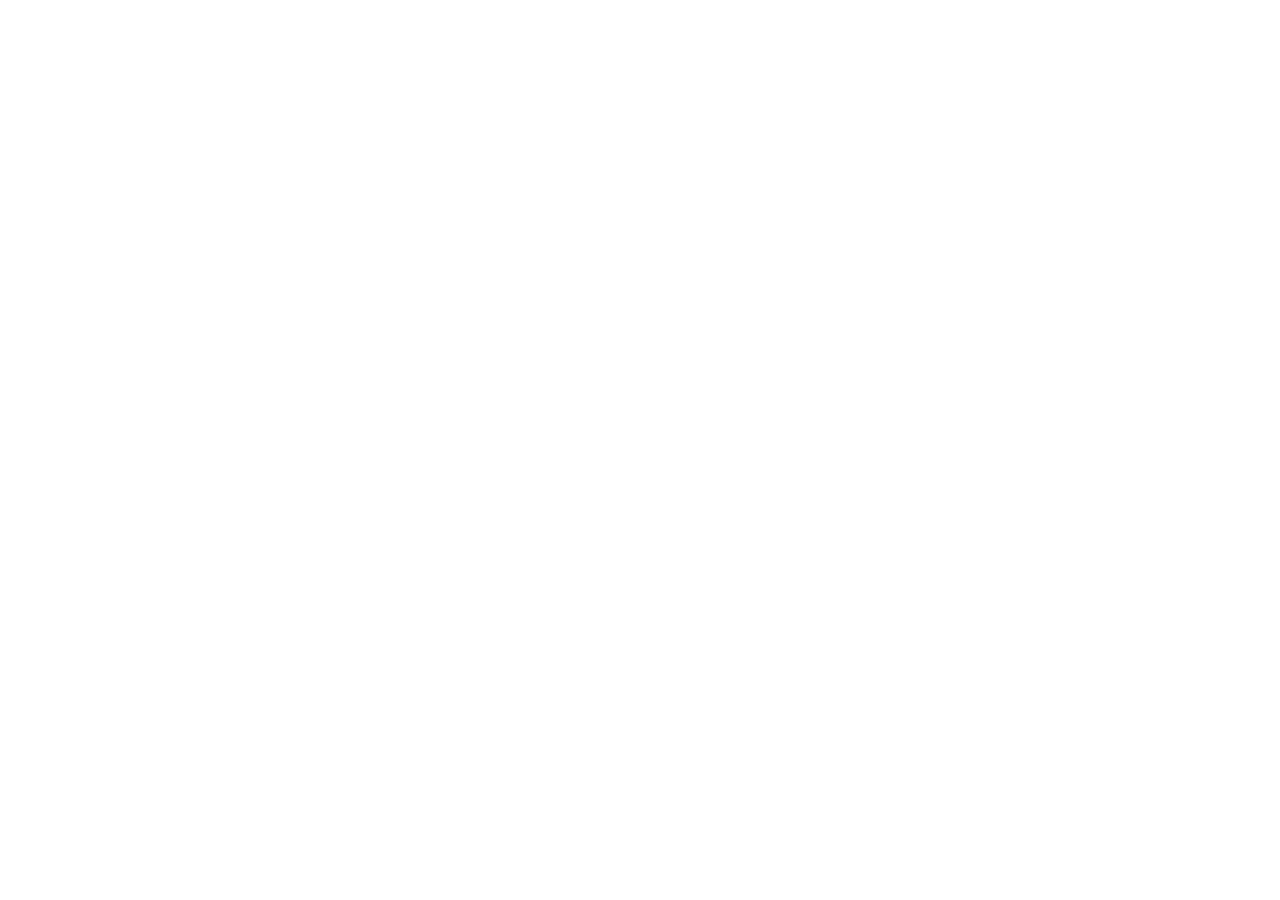
==== script.html @ db994740 ".." ====
<!DOCTYPE html>
<html lange="pt-br">
    <head>
        <meta charset="UTF-8">
        <META NAME="VIEWPORT" CONTENT="WIDHT=DEVICE-WIDTH, INTIAL-SCALE=1,0">
            <TITLE>>metas do seu ano de 2026</TITLE>
            <link rel="stylesheet" href="stily.css">
            </head>
            
            </body
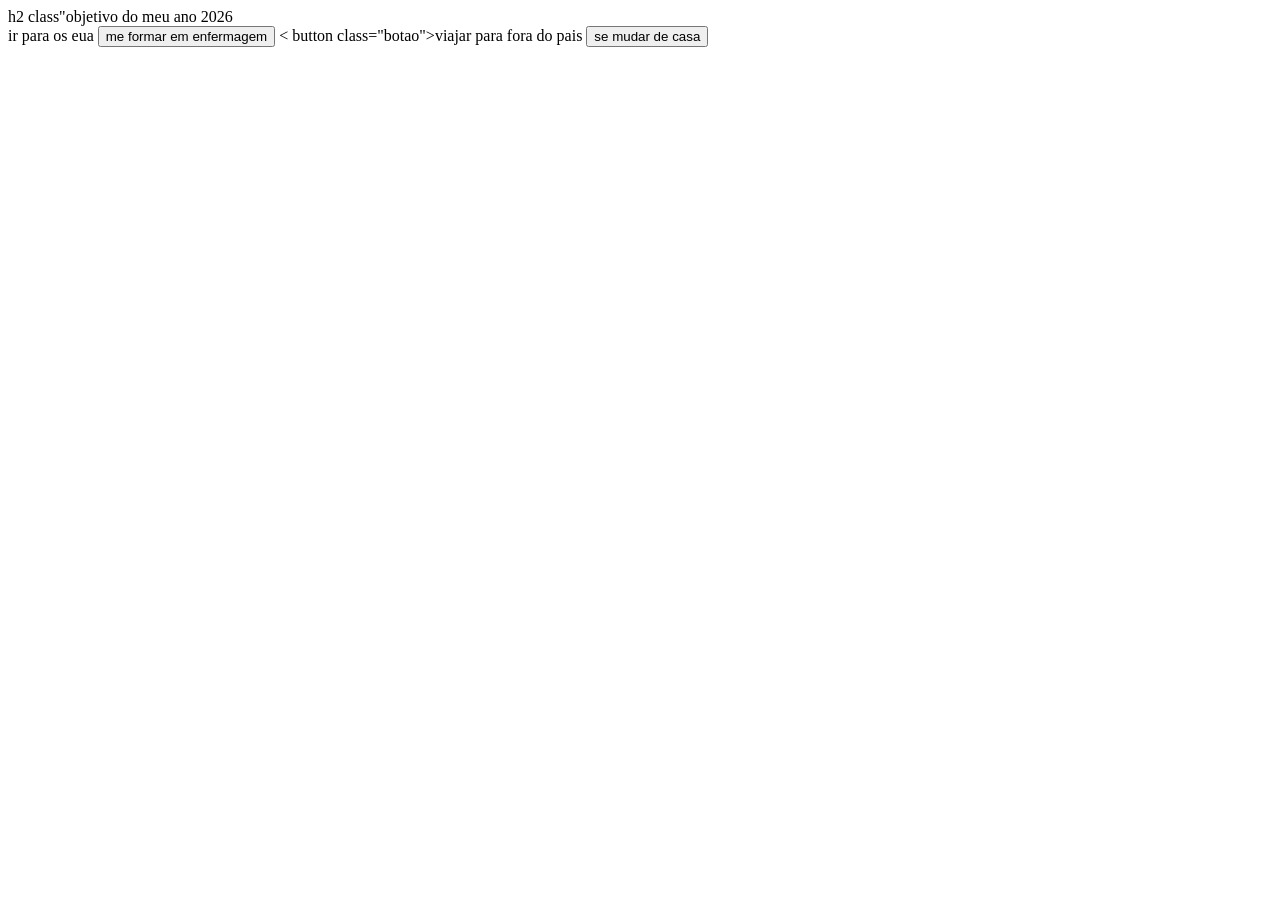
==== commit 96fbbb59: ".." ====
--- a/script.html
+++ b/script.html
@@ -1,5 +1,5 @@
 <!DOCTYPE html>
-<html lange="pt-br">
+<html lang="pt-br">
     <head>
         <meta charset="UTF-8">
         <META NAME="VIEWPORT" CONTENT="WIDHT=DEVICE-WIDTH, INTIAL-SCALE=1,0">
@@ -7,4 +7,19 @@
             <link rel="stylesheet" href="stily.css">
             </head>
             
-            </body+            </body
+<seption class=conteudo-principal">
+    h2 class"<titulo-principal>objetivo do meu ano 2026</h2>
+     <div class="conteudo">
+        <div class="botoes"
+        <button class="botao"> ir para os eua</button>
+        <button class="botao">me formar em enfermagem</button>
+         < button class="botao">viajar para fora do pais</button>
+         <button class="botao">se mudar de casa</button>
+ 
+        </selection>
+    </div>
+
+     <div class=abas"
+    <body
+    </html>   
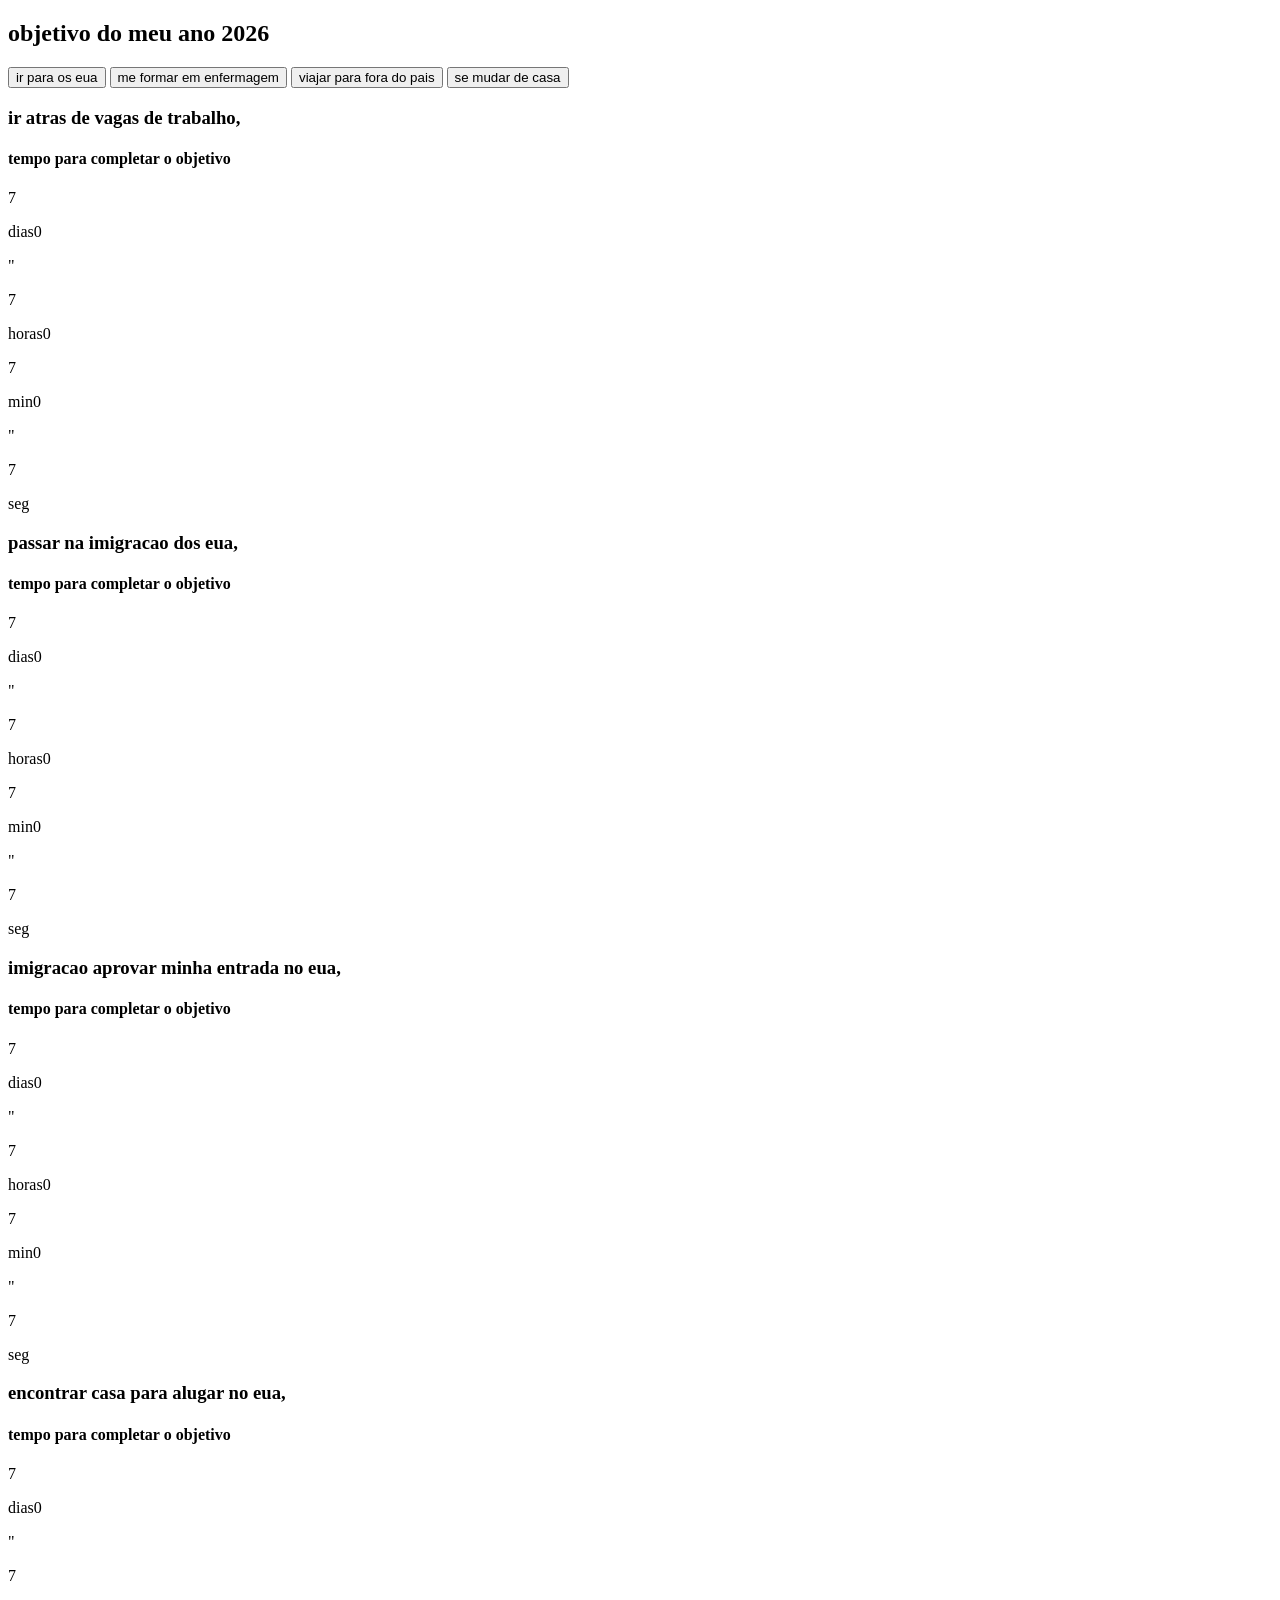
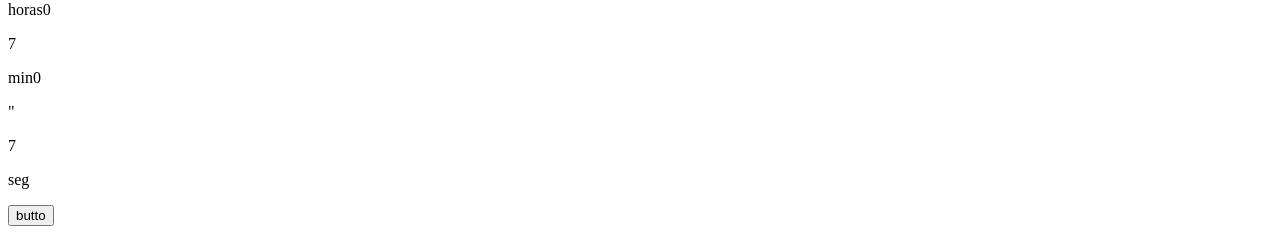
==== commit 09ab1e43: "acabei" ====
--- a/script.html
+++ b/script.html
@@ -7,19 +7,102 @@
             <link rel="stylesheet" href="stily.css">
             </head>
             
-            </body
-<seption class=conteudo-principal">
-    h2 class"<titulo-principal>objetivo do meu ano 2026</h2>
+            <body>
+<section class="conteudo-principal">
+    <h2 class="titulo-principa">objetivo do meu ano 2026</h2>
      <div class="conteudo">
-        <div class="botoes"
+        <div class="botoes">
         <button class="botao"> ir para os eua</button>
         <button class="botao">me formar em enfermagem</button>
-         < button class="botao">viajar para fora do pais</button>
+         <button class="botao">viajar para fora do pais</button>
          <button class="botao">se mudar de casa</button>
  
-        </selection>
     </div>
+ <div class="abas-textos">
+    <div class="aba-conteudo ativo">
+     <h3 class="aba-conteudo-titulo-principal">ir atras de vagas de trabalho,</h3>
+     <h4 class="conteudo-titulo-secundari0">tempo para completar o objetivo</h4>
+     <div class="contador">
+    <p class="contador-digito-numero" id="dias0">7</p>
+    <p class="contador-digito-texto">dias0</p>
+    </div>
+"    <div class="contador">
+    <p class="contador-digito-numero" id="horas0">7</p>
+    <p class="contador-digito-texto">horas0</p>
+    </div>
+    <div class="contador">
+    <p class="contador-digito-numero" id="min0">7</p>
+    <p class="contador-digito-texto">min0</p>
+    </div>
+"    <div class="contador">
+    <p class="contador-digito-numero" id="seg0">7</p>
+    <p class="contador-digito-texto">seg</p>
+    </div>
+    </div>
+    <div class="aba-conteudo">
+     <h3 class="aba-conteudo-titulo-principal"> passar na imigracao dos eua,</h3>
+     <h4 class="conteudo-titulo-secundari0">tempo para completar o objetivo</h4>
+     <div class="contador">
+    <p class="contador-digito-numero" id="dias0">7</p>
+    <p class="contador-digito-texto">dias0</p>
+    </div>
+"    <div class="contador">
+    <p class="contador-digito-numero" id="horas0">7</p>
+    <p class="contador-digito-texto">horas0</p>
+    </div>
+    <div class="contador">
+    <p class="contador-digito-numero" id="min0">7</p>
+    <p class="contador-digito-texto">min0</p>
+    </div>
+"    <div class="contador">
+    <p class="contador-digito-numero" id="seg0">7</p>
+    <p class="contador-digito-texto">seg</p>
+    </div>
+    </div>
+    <div class="aba-conteudo">
+     <h3 class="aba-conteudo-titulo-principal">imigracao aprovar minha entrada no eua,</h3>
+     <h4 class="conteudo-titulo-secundari0">tempo para completar o objetivo</h4>
+     <div class="contador">
+    <p class="contador-digito-numero" id="dias0">7</p>
+    <p class="contador-digito-texto">dias0</p>
+    </div>
+"    <div class="contador">
+    <p class="contador-digito-numero" id="horas0">7</p>
+    <p class="contador-digito-texto">horas0</p>
+    </div>
+    <div class="contador">
+    <p class="contador-digito-numero" id="min0">7</p>
+    <p class="contador-digito-texto">min0</p>
+    </div>
+"    <div class="contador">
+    <p class="contador-digito-numero" id="seg0">7</p>
+    <p class="contador-digito-texto">seg</p>
+    </div>
+    </div>
+    <div class="aba-conteudo">
+     <h3 class="aba-conteudo-titulo-principal"> encontrar casa para alugar no eua,</h3>
+     <h4 class="conteudo-titulo-secundari0">tempo para completar o objetivo</h4>
+     <div class="contador">
+    <p class="contador-digito-numero" id="dias0">7</p>
+    <p class="contador-digito-texto">dias0</p>
+    </div>
+"    <div class="contador">
+    <p class="contador-digito-numero" id="horas0">7</p>
+    <p class="contador-digito-texto">horas0</p>
+    </div>
+    <div class="contador">
+    <p class="contador-digito-numero" id="min0">7</p>
+    <p class="contador-digito-texto">min0</p>
+    </div>
+"    <div class="contador">
+    <p class="contador-digito-numero" id="seg0">7</p>
+    <p class="contador-digito-texto">seg</p>
+    </div>
+    </div>
+ </div>
+     </div>
+</selection>
+</body>
+</html>
+               <button class="botao">butto
 
-     <div class=abas"
-    <body
-    </html>   
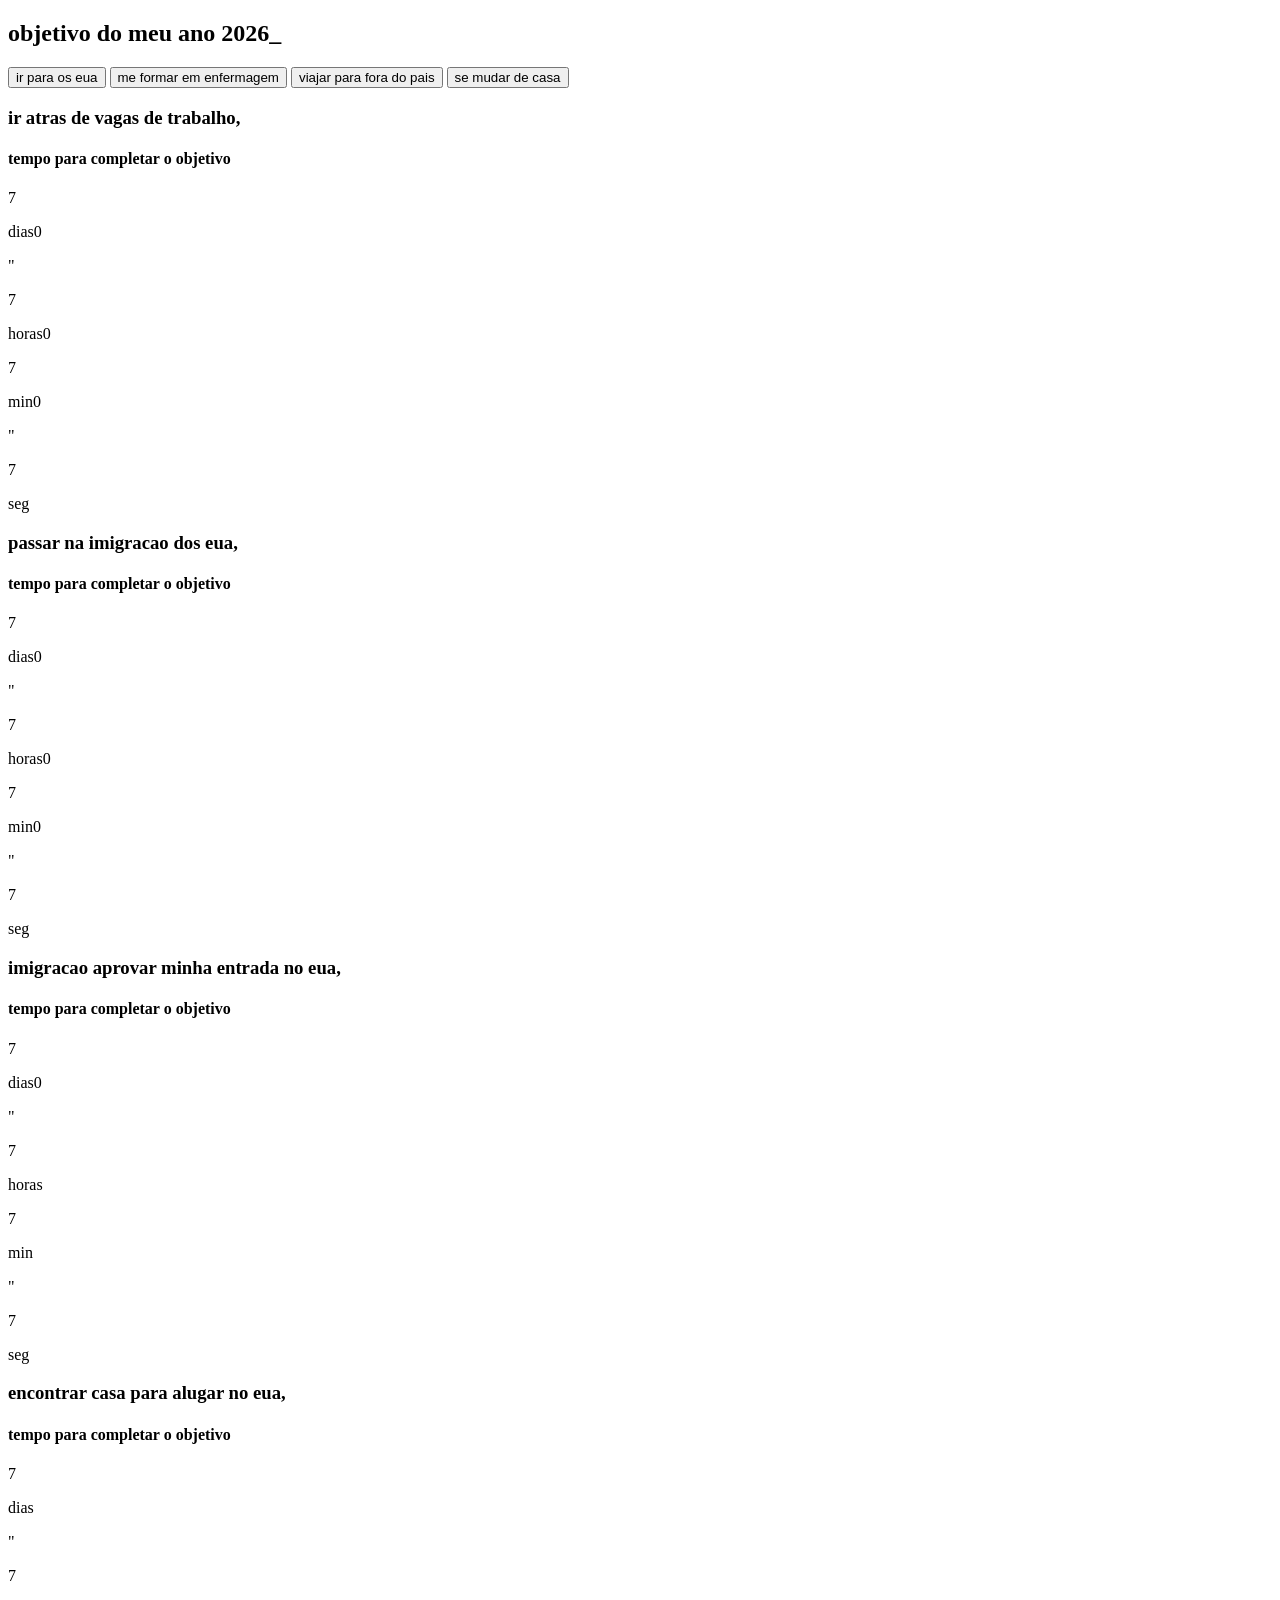
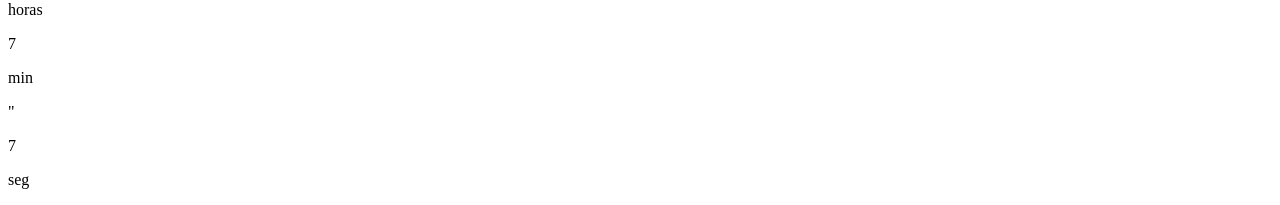
==== commit 78e96907: "terminei" ====
--- a/script.html
+++ b/script.html
@@ -2,17 +2,18 @@
 <html lang="pt-br">
     <head>
         <meta charset="UTF-8">
-        <META NAME="VIEWPORT" CONTENT="WIDHT=DEVICE-WIDTH, INTIAL-SCALE=1,0">
+        <META NAME="VIEWPORT" CONTENT="WIDHT=DEVICE-WIDTH, INiTIAL-SCALE=1,0">
             <TITLE>>metas do seu ano de 2026</TITLE>
             <link rel="stylesheet" href="stily.css">
             </head>
             
             <body>
 <section class="conteudo-principal">
-    <h2 class="titulo-principa">objetivo do meu ano 2026</h2>
+    <h2 class="titulo-principa">objetivo do meu ano 2026<span>_</span></h2>
      <div class="conteudo">
+        <!--botoes-->
         <div class="botoes">
-        <button class="botao"> ir para os eua</button>
+        <button class="botao ativo"> ir para os eua</button>
         <button class="botao">me formar em enfermagem</button>
          <button class="botao">viajar para fora do pais</button>
          <button class="botao">se mudar de casa</button>
@@ -26,83 +27,90 @@
     <p class="contador-digito-numero" id="dias0">7</p>
     <p class="contador-digito-texto">dias0</p>
     </div>
-"    <div class="contador">
+"    <div class="contador-digito">
     <p class="contador-digito-numero" id="horas0">7</p>
     <p class="contador-digito-texto">horas0</p>
     </div>
-    <div class="contador">
+    <div class="contador-digito">
     <p class="contador-digito-numero" id="min0">7</p>
     <p class="contador-digito-texto">min0</p>
     </div>
-"    <div class="contador">
+"    <div class="contador-digito">
     <p class="contador-digito-numero" id="seg0">7</p>
     <p class="contador-digito-texto">seg</p>
     </div>
     </div>
+     </div>
     <div class="aba-conteudo">
      <h3 class="aba-conteudo-titulo-principal"> passar na imigracao dos eua,</h3>
      <h4 class="conteudo-titulo-secundari0">tempo para completar o objetivo</h4>
      <div class="contador">
+         <div class="contador-digito">
     <p class="contador-digito-numero" id="dias0">7</p>
     <p class="contador-digito-texto">dias0</p>
     </div>
-"    <div class="contador">
+"    <div class="contador-digito">
     <p class="contador-digito-numero" id="horas0">7</p>
     <p class="contador-digito-texto">horas0</p>
     </div>
-    <div class="contador">
+    <div class="contador-digito">
     <p class="contador-digito-numero" id="min0">7</p>
     <p class="contador-digito-texto">min0</p>
     </div>
-"    <div class="contador">
+"    <div class="contador-digito">
     <p class="contador-digito-numero" id="seg0">7</p>
     <p class="contador-digito-texto">seg</p>
+    </div>
     </div>
     </div>
     <div class="aba-conteudo">
      <h3 class="aba-conteudo-titulo-principal">imigracao aprovar minha entrada no eua,</h3>
      <h4 class="conteudo-titulo-secundari0">tempo para completar o objetivo</h4>
      <div class="contador">
+         <div class="contador-digito">
     <p class="contador-digito-numero" id="dias0">7</p>
     <p class="contador-digito-texto">dias0</p>
     </div>
-"    <div class="contador">
-    <p class="contador-digito-numero" id="horas0">7</p>
-    <p class="contador-digito-texto">horas0</p>
+"    <div class="contador-digito">
+    <p class="contador-digito-numero" id="horas2">7</p>
+    <p class="contador-digito-texto">horas</p>
     </div>
-    <div class="contador">
-    <p class="contador-digito-numero" id="min0">7</p>
-    <p class="contador-digito-texto">min0</p>
+    <div class="contador-digito">
+    <p class="contador-digito-numero" id="min2">7</p>
+    <p class="contador-digito-texto">min</p>
     </div>
-"    <div class="contador">
-    <p class="contador-digito-numero" id="seg0">7</p>
+"    <div class="contador-digito">
+    <p class="contador-digito-numero" id="seg2">7</p>
     <p class="contador-digito-texto">seg</p>
+    </div>
     </div>
     </div>
     <div class="aba-conteudo">
      <h3 class="aba-conteudo-titulo-principal"> encontrar casa para alugar no eua,</h3>
      <h4 class="conteudo-titulo-secundari0">tempo para completar o objetivo</h4>
      <div class="contador">
-    <p class="contador-digito-numero" id="dias0">7</p>
-    <p class="contador-digito-texto">dias0</p>
+        <div class="contador-digito">
+    <p class="contador-digito-numero" id="dias3">7</p>
+    <p class="contador-digito-texto">dias</p>
     </div>
-"    <div class="contador">
-    <p class="contador-digito-numero" id="horas0">7</p>
-    <p class="contador-digito-texto">horas0</p>
+"    <div class="contador-digito">
+    <p class="contador-digito-numero" id="horas3">7</p>
+    <p class="contador-digito-texto">horas</p>
     </div>
-    <div class="contador">
-    <p class="contador-digito-numero" id="min0">7</p>
-    <p class="contador-digito-texto">min0</p>
+    <div class="contador-digito">
+    <p class="contador-digito-numero" id="min3">7</p>
+    <p class="contador-digito-texto">min</p>
     </div>
-"    <div class="contador">
-    <p class="contador-digito-numero" id="seg0">7</p>
+"    <div class="contador-digito">
+    <p class="contador-digito-numero" id="seg3">7</p>
     <p class="contador-digito-texto">seg</p>
     </div>
     </div>
  </div>
-     </div>
-</selection>
+  </div>
+</section>
+<script src="main.js"><</script>
 </body>
 </html>
-               <button class="botao">butto
+               
 
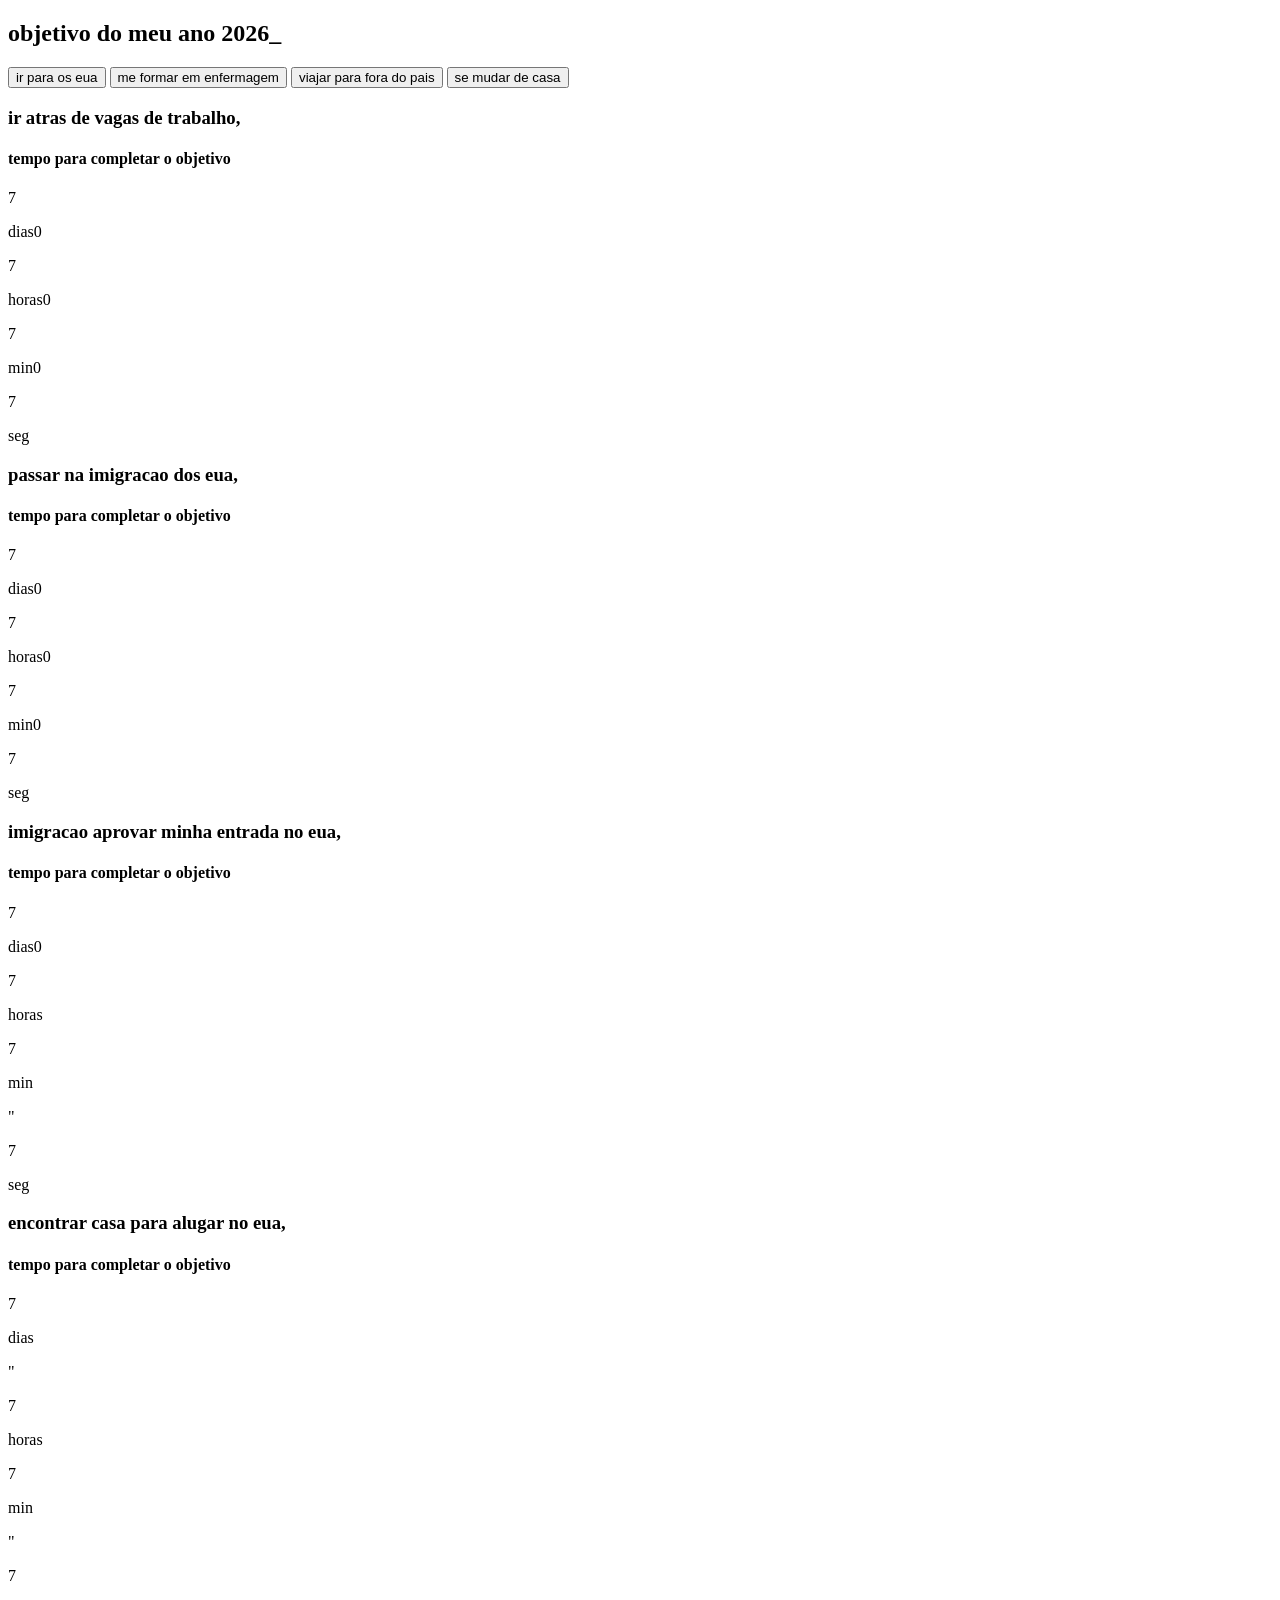
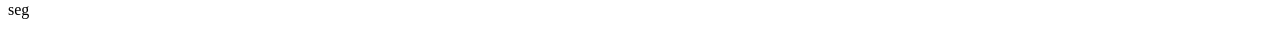
==== commit bb26753c: "11" ====
--- a/script.html
+++ b/script.html
@@ -27,7 +27,7 @@
     <p class="contador-digito-numero" id="dias0">7</p>
     <p class="contador-digito-texto">dias0</p>
     </div>
-"    <div class="contador-digito">
+   <div class="contador-digito">
     <p class="contador-digito-numero" id="horas0">7</p>
     <p class="contador-digito-texto">horas0</p>
     </div>
@@ -35,7 +35,7 @@
     <p class="contador-digito-numero" id="min0">7</p>
     <p class="contador-digito-texto">min0</p>
     </div>
-"    <div class="contador-digito">
+    <div class="contador-digito">
     <p class="contador-digito-numero" id="seg0">7</p>
     <p class="contador-digito-texto">seg</p>
     </div>
@@ -49,7 +49,7 @@
     <p class="contador-digito-numero" id="dias0">7</p>
     <p class="contador-digito-texto">dias0</p>
     </div>
-"    <div class="contador-digito">
+   <div class="contador-digito">
     <p class="contador-digito-numero" id="horas0">7</p>
     <p class="contador-digito-texto">horas0</p>
     </div>
@@ -57,7 +57,7 @@
     <p class="contador-digito-numero" id="min0">7</p>
     <p class="contador-digito-texto">min0</p>
     </div>
-"    <div class="contador-digito">
+    <div class="contador-digito">
     <p class="contador-digito-numero" id="seg0">7</p>
     <p class="contador-digito-texto">seg</p>
     </div>
@@ -71,7 +71,7 @@
     <p class="contador-digito-numero" id="dias0">7</p>
     <p class="contador-digito-texto">dias0</p>
     </div>
-"    <div class="contador-digito">
+    <div class="contador-digito">
     <p class="contador-digito-numero" id="horas2">7</p>
     <p class="contador-digito-texto">horas</p>
     </div>
@@ -109,7 +109,7 @@
  </div>
   </div>
 </section>
-<script src="main.js"><</script>
+<script>src="main.js"</script>
 </body>
 </html>
                
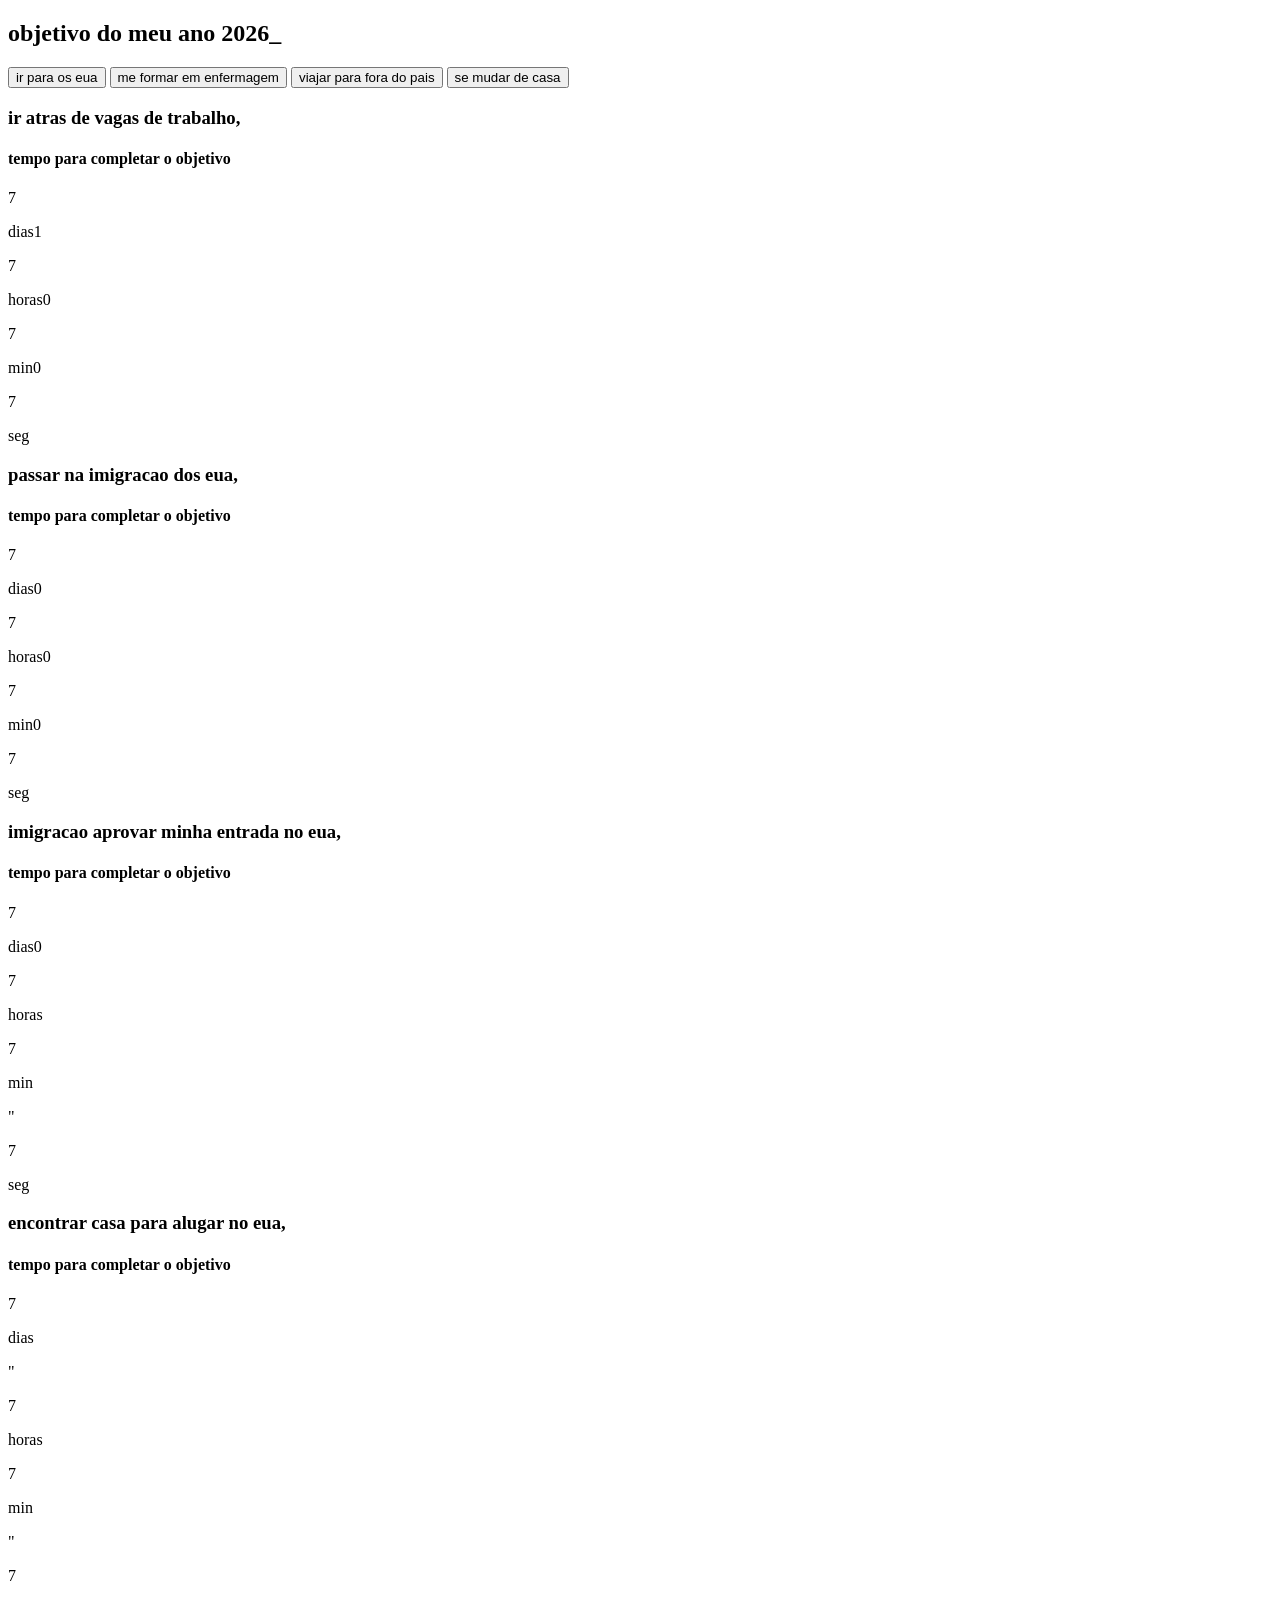
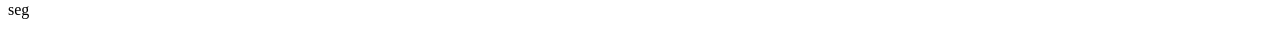
==== commit 0d838b79: "v" ====
--- a/script.html
+++ b/script.html
@@ -4,12 +4,12 @@
         <meta charset="UTF-8">
         <META NAME="VIEWPORT" CONTENT="WIDHT=DEVICE-WIDTH, INiTIAL-SCALE=1,0">
             <TITLE>>metas do seu ano de 2026</TITLE>
-            <link rel="stylesheet" href="stily.css">
+            <link rel="stylesheet" href="style.css">
             </head>
             
             <body>
 <section class="conteudo-principal">
-    <h2 class="titulo-principa">objetivo do meu ano 2026<span>_</span></h2>
+    <h2 class="titulo-principal">objetivo do meu ano 2026<span>_</span></h2>
      <div class="conteudo">
         <!--botoes-->
         <div class="botoes">
@@ -25,7 +25,7 @@
      <h4 class="conteudo-titulo-secundari0">tempo para completar o objetivo</h4>
      <div class="contador">
     <p class="contador-digito-numero" id="dias0">7</p>
-    <p class="contador-digito-texto">dias0</p>
+    <p class="contador-digito-texto">dias1</p>
     </div>
    <div class="contador-digito">
     <p class="contador-digito-numero" id="horas0">7</p>
@@ -58,7 +58,7 @@
     <p class="contador-digito-texto">min0</p>
     </div>
     <div class="contador-digito">
-    <p class="contador-digito-numero" id="seg0">7</p>
+    <p class="contador-digito-numero" id="seg1">7</p>
     <p class="contador-digito-texto">seg</p>
     </div>
     </div>
@@ -68,7 +68,7 @@
      <h4 class="conteudo-titulo-secundari0">tempo para completar o objetivo</h4>
      <div class="contador">
          <div class="contador-digito">
-    <p class="contador-digito-numero" id="dias0">7</p>
+    <p class="contador-digito-numero" id="dias2">7</p>
     <p class="contador-digito-texto">dias0</p>
     </div>
     <div class="contador-digito">
